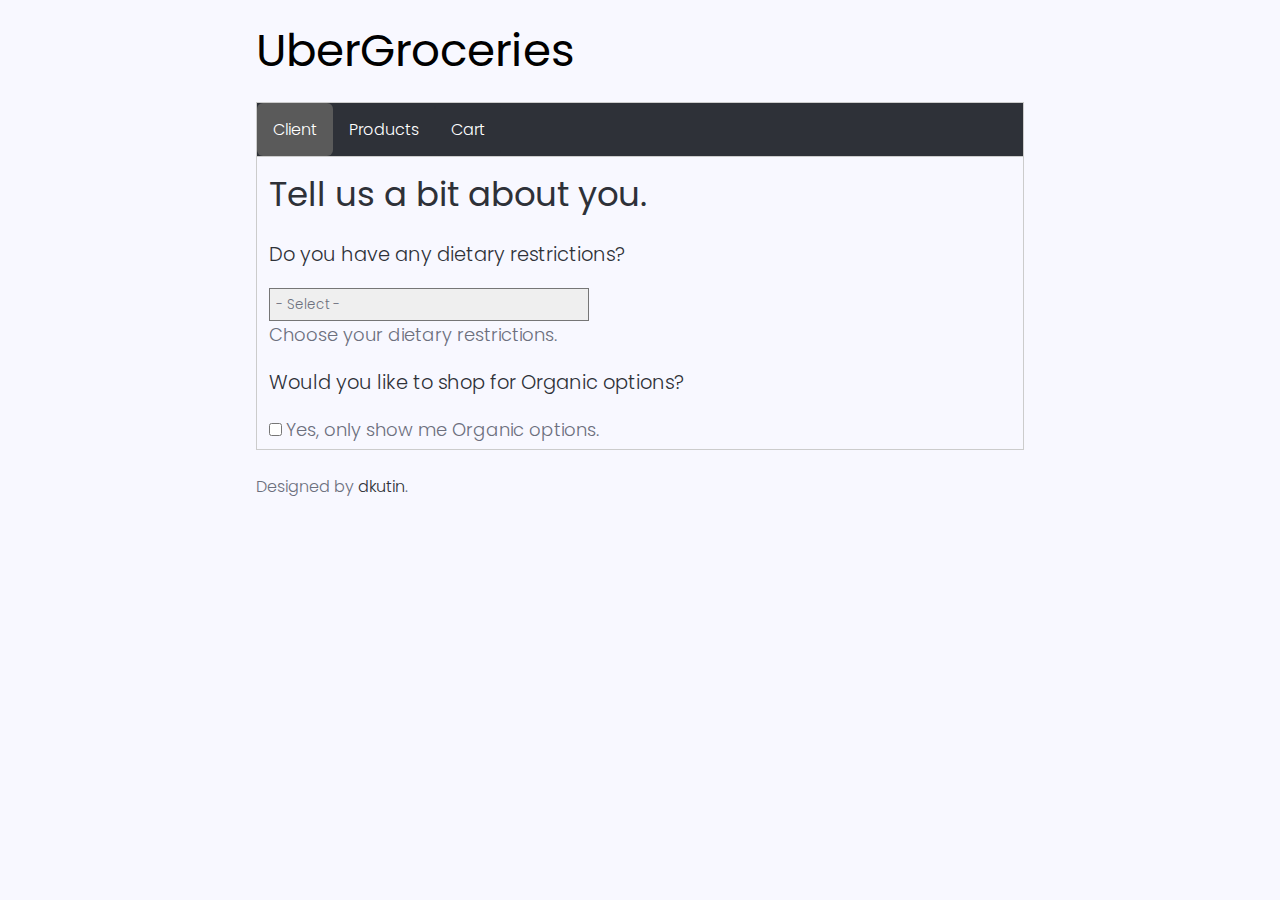
==== lab2/index.html @ 9004df3f "Lab 2 uploaded" ====
<!DOCTYPE html>
<html>
<head>
	<link href="styles/style.css" rel="stylesheet" type="text/css">
  <script src="scripts/groceries.js"></script>
  <script src="scripts/main.js"></script>

  <link rel="shortcut icon" type="image/jpg" href="public/favicon.ico"/>
  <title>Lab 2 - Grocery Cart</title>
</head>

  <body>
    <main>

    <h1>UberGroceries</h1>

    <!-- Tab links, each one with an onclick event associated with it -->
    <div class="tab">
      <button class="tablinks" onclick="openInfo(event, 'Client')">Client</button>
      <button class="tablinks" onclick="openInfo(event, 'Products')">Products</button>
      <button class="tablinks" onclick="openInfo(event, 'Cart')">Cart</button>
    </div>

    <!-- Tab content -->
    <div id="Client" class="tabcontent">
      <h2>Tell us a bit about you.</h2>
      <p>Do you have any dietary restrictions?</p>
      <select id="dietSelect" name="dietSelect" onchange="populateListProductChoices(this.id, 'displayProduct')">
        <option value="">- Select -</option>
        <option value="None">None</option>
        <option value="Lactose">Lactose Free</option>
        <option value="NutFree">Nut Free</option>
      </select><br/>
      <label for="dietSelect">Choose your dietary restrictions.</label>
      <p>Would you like to shop for Organic options?</p>
      <input id="organic" type="checkbox" name="organic" value="organic" onclick="populateListProductChoices('dietSelect', 'displayProduct')">
      <label for="organic">Yes, only show me Organic options.</label> <br/>
    </div>

    <div id="Products" class="tabcontent">
      <h2>Your targeted products.</h2>
      <p>We preselected products based on your restrictions.</p>
      <p>Choose items to buy:</p>
      <div id="displayProduct"></div>
      <button id="addCart" type="button" class="block" onclick="selectedItems()">
        Add selected items to cart.
      </button>
    </div>

    <div id="Cart" class="tabcontent">
      <h2>Your cart.</h2>
      <div id="displayCart">
        <p>Nothing here yet!</p>
      </div>
    </div>
    </main>

    <footer>
      <span class="signature">
        Designed by <a href="https://github.com/dkutin">dkutin</a>.
      </span>
    </footer>
  </body>
</html>
---- lab2/styles/style.css ----
/* Font Imports */
@import url('https://fonts.googleapis.com/css2?family=Poppins:wght@300');
@import url('https://fonts.googleapis.com/css2?family=Poppins:wght@400');

html {
    background-color:#f8f8ff;
}
* {
    font-family: 'Poppins', sans-serif;
    margin: 0;
    padding: 0;
    font-weight: 300;
    color: #2E3138;
}

main,
footer {
    width: 60%;
    margin: auto;
    margin-top: 24px;
    justify-content: center;
}

footer {
    margin-bottom: 36px;
}

h1,
h2 {
    font-weight: 400;
}

h1 {
    font-size: 2.825em;
    color: black;
    line-height: 1.2;
    display: block;
    margin: 12px 0 24px;

    width: 720px;
    transition: 0.2s;
}

h2 {
    font-size: 2.125em;
    margin: 6px 0 12px;
}

h3 {
    font-size: 1.425em;
    margin: 24px 0;
}

p {
  margin: 1em 0;
  font-size: 1.215em;
}

label {
    font-size: 1.125em;
}

button {
  cursor: pointer;
  outline: none;

  padding: 12px;

  border-radius: 6px;
  border: none;

  color: white;
  background-color: #2E3138;

  transition: 0.2s;
}

button:hover,
button:focus {
    background-color: #6c6f7d5d; 
    transition: 0.2s;
}

textarea,
input,
select,
label {
    color: #6C6F7D;
}

input {
    margin: 6px 0;
}

input[type=text] {
    margin: 24px 0;
    display: block;
    width: 320px;
    padding: 6px;
}

select {
    -webkit-appearance: none;
    -moz-appearance: none;
    appearance: none;
}

input[type=text],
textarea,
select {
    width: 320px;
    padding: 6px;

    -webkit-box-sizing: border-box;
    -moz-box-sizing: border-box;
    box-sizing: border-box;
}

input[type=checkbox]:checked + label { 
    color: #2E3138; 
} 

.cart--item {
  margin: 12px 0;
  max-width: 320px;
  min-height: 1em;

  display: block;
  position: relative;
}

.product--name {
  float: left;
  margin-right: 12px;
}

.product--price {
  float: right;
}

/* This style sheet is taken from  https://www.w3schools.com/howto/howto_js_tabs.asp> */

/* Style the tab */
.tab {
  overflow: hidden;
  border: 1px solid #ccc;
  background-color: #2E3138;
}

/* Style the buttons that are used to open the tab content */
.tab button {
  font-size: 1em;

  background-color: inherit;
  float: left;
  border: none;
  outline: none;
  cursor: pointer;
  padding: 14px 16px;
  transition: 0.3s;
  color: #fff;
}

/* Change background color of buttons on hover */
.tab button:hover {
  background-color: rgb(80, 80, 80);
}

/* Create an active/current tablink class */
.tab button.active {
  background-color: rgb(90, 90, 90);
}

/* Style the tab content */
.tabcontent {
  display: none;
  padding: 6px 12px;
  border: 1px solid #ccc;
  border-top: none;
}

.total {
  max-width: 320px;
  min-height: 1em;
  min-height: 4em;
  font-weight: bold;
}

p.total--text {
  display: block;
  float: left;
}

p.total--amount {
  display: block;
  float: right;
}

span.signature {
    margin-top: 48px;
    color: #6C6F7D;
}

span.signature > a {
    text-decoration: none;
}
span.signature > a:hover {
    color: white;
    background: #232323a9;

    -moz-box-shadow: -6px -4px 1px 0px #2323232e, 2px 0px 0px #2323232e;
    -webkit-box-shadow: -6px -4px 1px 0px #2323232e, 2px 0px 0px #2323232e;
    box-shadow: -3px -2px 1px 0px #2323232e, 1px 0px 0px #2323232e;

    transition: 0.2s;
}

#displayProduct {
  margin: 12px 0 24px;
}

@media only screen and (max-width: 768px) {
    footer,
    main {
        width: 80%;
    }

    .overlay {
        width: 320px;
        left: 0;
    }

    input[type=submit],
    input[type=reset],
    input[type=text],
    select,
    textarea {
        width: 100%;
    }

    input[type=submit] {
        margin: 0;
    }
}
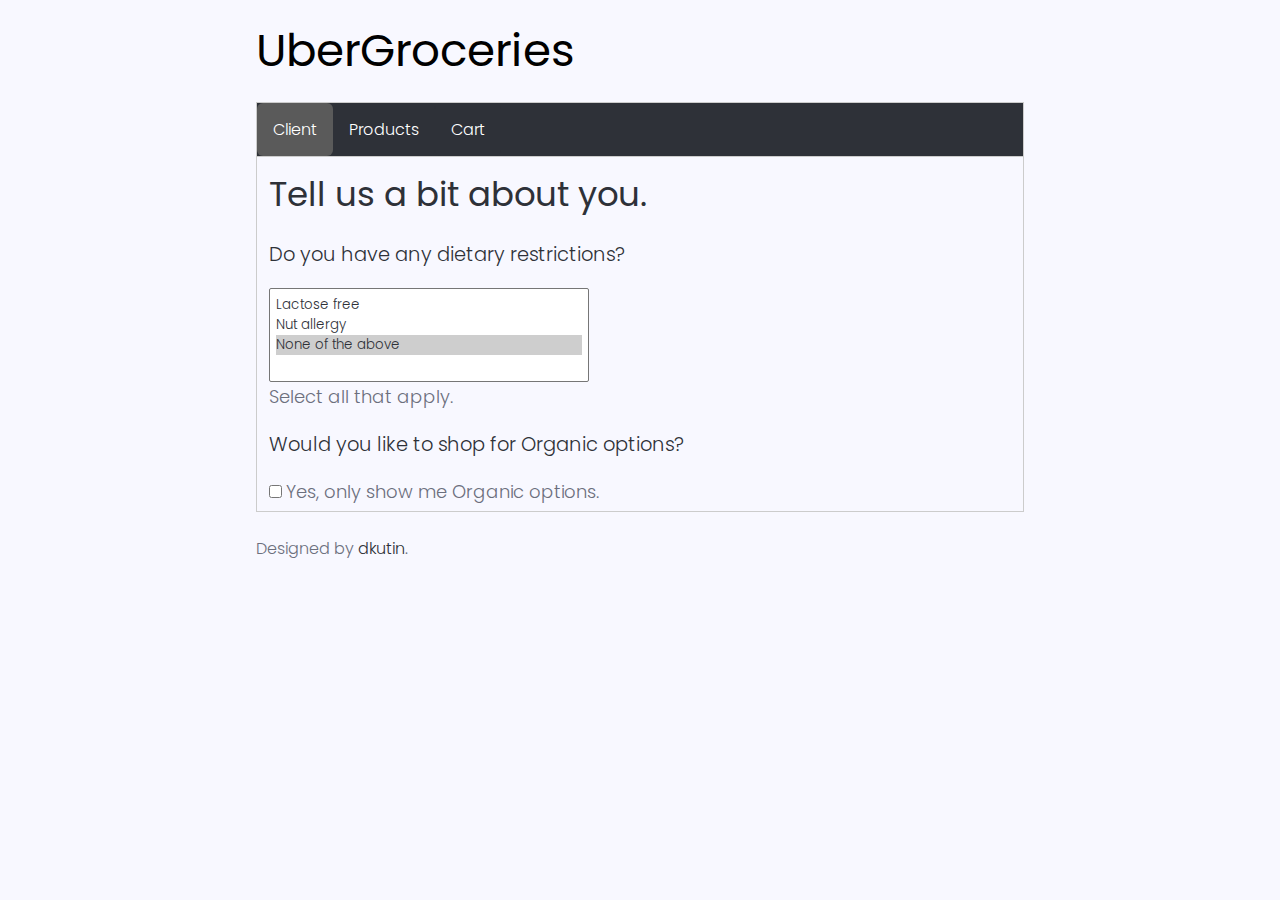
==== commit c50c3ca7: "Update Lab 2" ====
--- a/lab2/index.html
+++ b/lab2/index.html
@@ -25,13 +25,12 @@
     <div id="Client" class="tabcontent">
       <h2>Tell us a bit about you.</h2>
       <p>Do you have any dietary restrictions?</p>
-      <select id="dietSelect" name="dietSelect" onchange="populateListProductChoices(this.id, 'displayProduct')">
-        <option value="">- Select -</option>
-        <option value="None">None</option>
-        <option value="Lactose">Lactose Free</option>
-        <option value="NutFree">Nut Free</option>
+      <select multiple id="dietSelect" name="dietSelect" onchange="populateListProductChoices(this.id, 'displayProduct')">
+        <option value="lactoseFree">Lactose free</option>
+        <option value="nutFree">Nut allergy</option>
+        <option value="None" selected aria-hidden="true">None of the above</option>
       </select><br/>
-      <label for="dietSelect">Choose your dietary restrictions.</label>
+      <label for="dietSelect">Select all that apply.</label>
       <p>Would you like to shop for Organic options?</p>
       <input id="organic" type="checkbox" name="organic" value="organic" onclick="populateListProductChoices('dietSelect', 'displayProduct')">
       <label for="organic">Yes, only show me Organic options.</label> <br/>
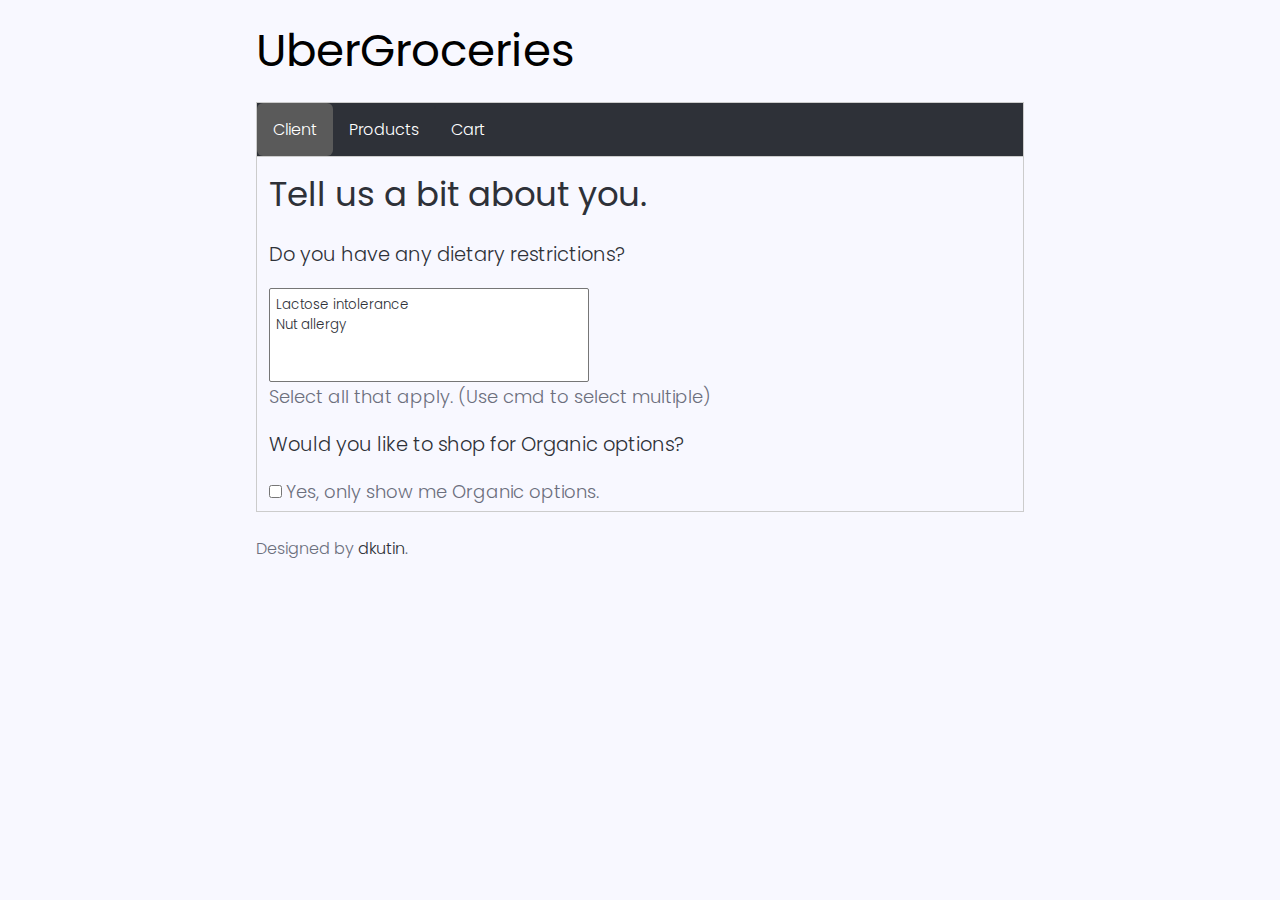
==== commit c9f44e5b: "Update select logic" ====
--- a/lab2/index.html
+++ b/lab2/index.html
@@ -26,11 +26,10 @@
       <h2>Tell us a bit about you.</h2>
       <p>Do you have any dietary restrictions?</p>
       <select multiple id="dietSelect" name="dietSelect" onchange="populateListProductChoices(this.id, 'displayProduct')">
-        <option value="lactoseFree">Lactose free</option>
+        <option value="lactoseFree">Lactose intolerance</option>
         <option value="nutFree">Nut allergy</option>
-        <option value="None" selected aria-hidden="true">None of the above</option>
       </select><br/>
-      <label for="dietSelect">Select all that apply.</label>
+      <label for="dietSelect">Select all that apply. (Use cmd to select multiple)</label>
       <p>Would you like to shop for Organic options?</p>
       <input id="organic" type="checkbox" name="organic" value="organic" onclick="populateListProductChoices('dietSelect', 'displayProduct')">
       <label for="organic">Yes, only show me Organic options.</label> <br/>
